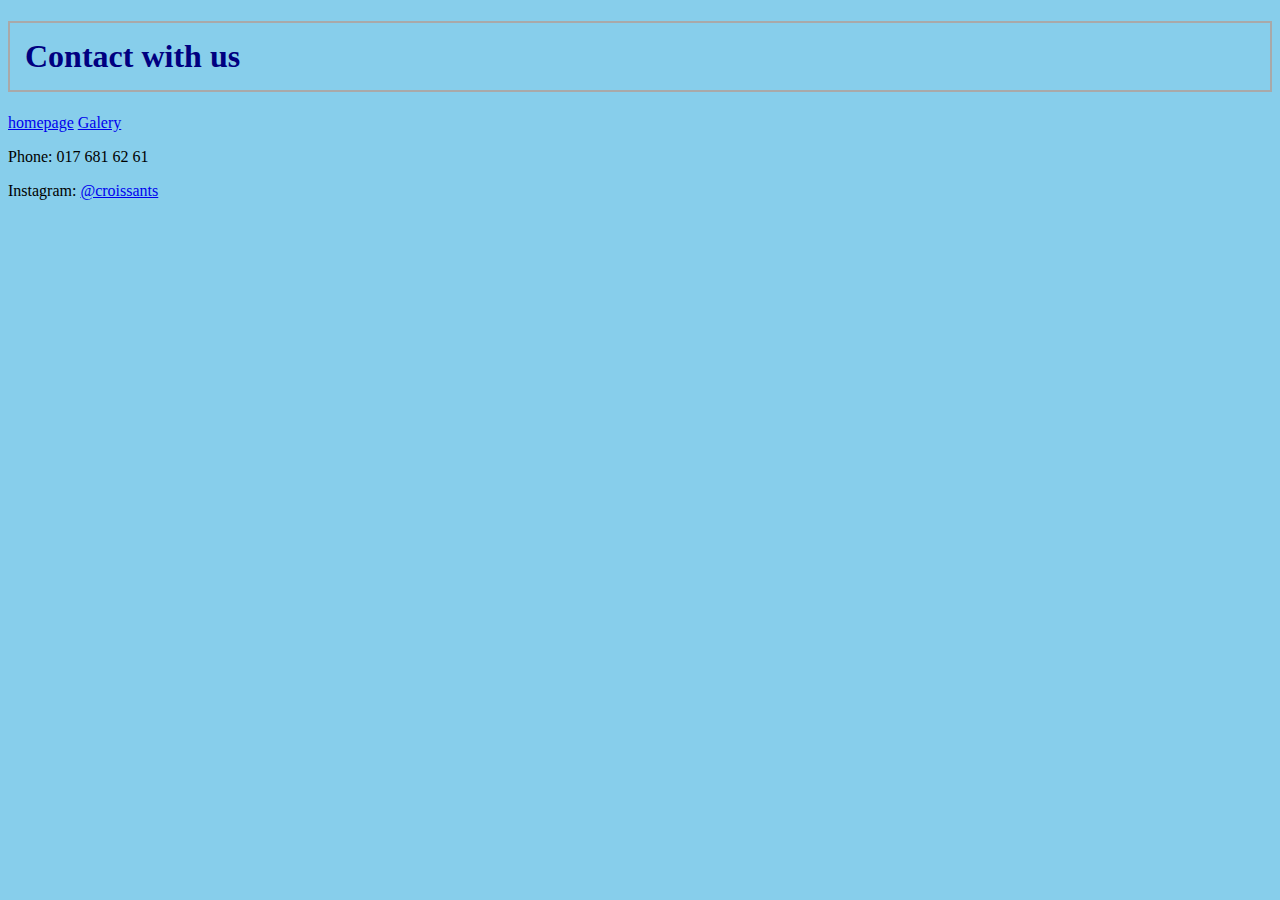
==== contact.html @ d97819b1 "Done hw" ====
<!DOCTYPE html>
<html lang="en">
  <head>
    <meta charset="UTF-8" />
    <meta name="viewport" content="width=device-width, initial-scale=1.0" />
    <meta http-equiv="X-UA-Compatible" content="ie=edge" />
    <title>Contact</title>
    <link rel="stylesheet" href="/css/style.css" />
  </head>
  <body>
    <h1>Contact with us</h1>
    <a href="/">homepage</a>
    <a href="/img/photo.html">Galery</a>
    <p>Phone: 017 681 62 61</p>
    <p>Instagram: <a href="#">@croissants</a></p>
  </body>
</html>
---- css/style.css ----
body {
  background-color: skyblue;
}
h1 {
  color: navy;
  padding: 15px;
  border: 2px solid darkgrey;
}
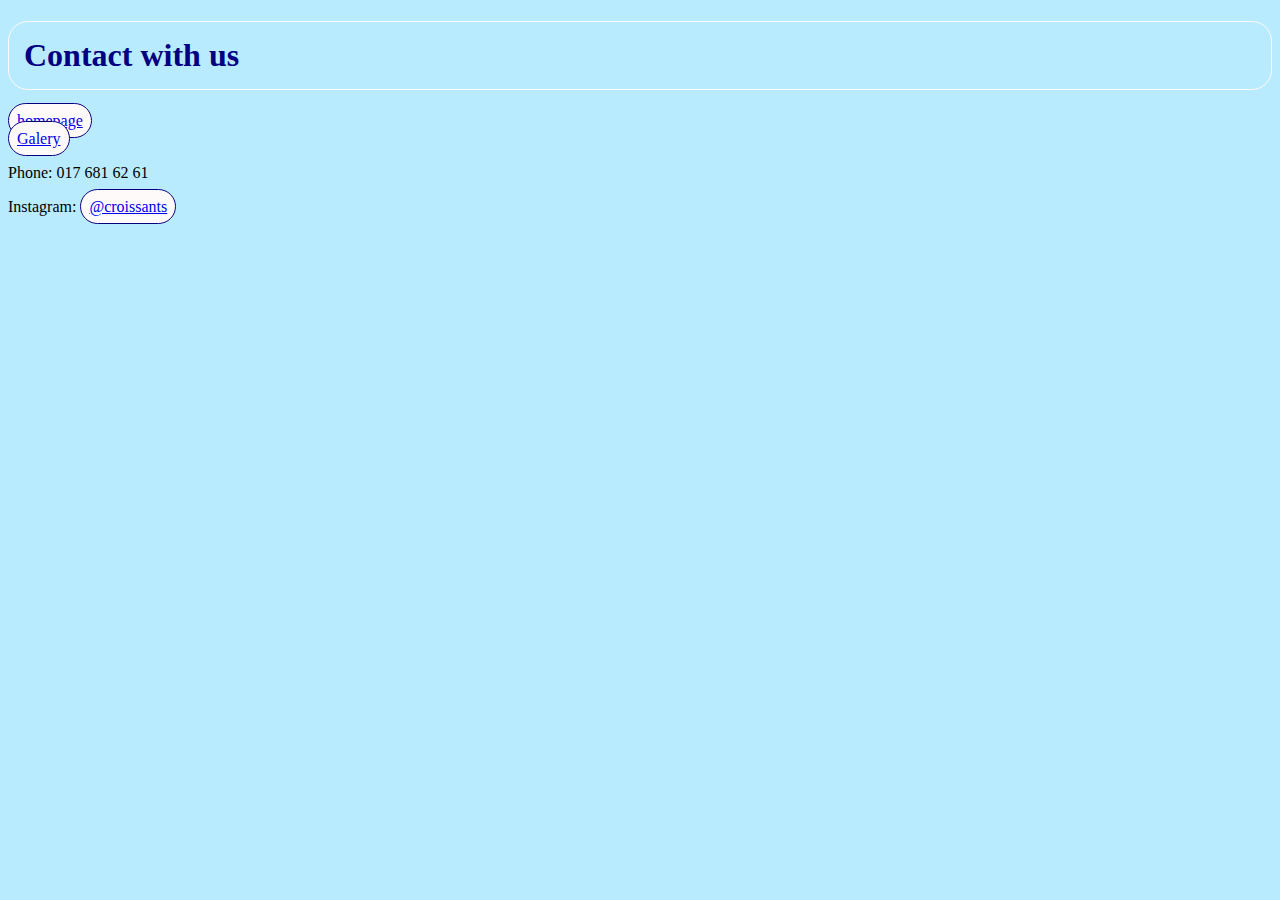
==== commit 2253de98: "Added styles for links" ====
--- a/contact.html
+++ b/contact.html
@@ -9,7 +9,7 @@
   </head>
   <body>
     <h1>Contact with us</h1>
-    <a href="/">homepage</a>
+    <a href="/">homepage</a><br />
     <a href="/img/photo.html">Galery</a>
     <p>Phone: 017 681 62 61</p>
     <p>Instagram: <a href="#">@croissants</a></p>
--- a/css/style.css
+++ b/css/style.css
@@ -1,8 +1,17 @@
 body {
-  background-color: skyblue;
+  background-color: rgb(185, 235, 255);
 }
 h1 {
   color: navy;
   padding: 15px;
-  border: 2px solid darkgrey;
+  border: 1px solid rgb(255, 250, 250);
+  border-radius: 20px;
 }
+
+a {
+  border: 1px solid navy;
+  border-radius: 20px;
+  margin-top: 20px;
+  padding: 8px;
+  background-color: snow;
+}
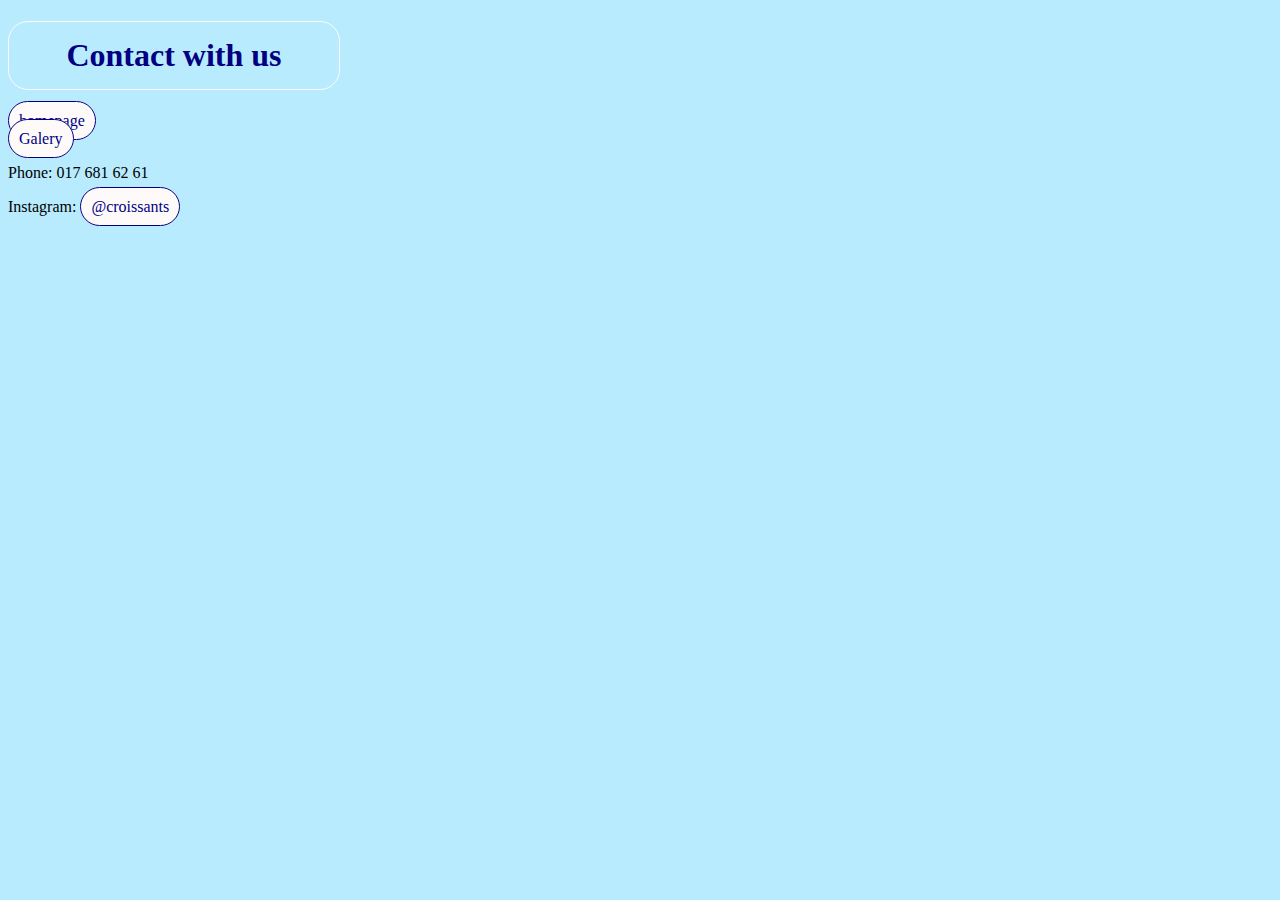
==== commit efe3384f: "styled img" ====
--- a/contact.html
+++ b/contact.html
@@ -9,9 +9,9 @@
   </head>
   <body>
     <h1>Contact with us</h1>
-    <a href="/">homepage</a><br />
-    <a href="/img/photo.html">Galery</a>
+    <a href="/" class='link'>homepage</a><br />
+    <a href="/img/photo.html" class='link'>Galery</a>
     <p>Phone: 017 681 62 61</p>
-    <p>Instagram: <a href="#">@croissants</a></p>
+    <p>Instagram: <a href="#" class='link'>@croissants</a></p>
   </body>
 </html>
--- a/css/style.css
+++ b/css/style.css
@@ -6,12 +6,22 @@
   padding: 15px;
   border: 1px solid rgb(255, 250, 250);
   border-radius: 20px;
+  text-align: center;
+  width: 300px;
 }
-
-a {
+.container{
+    display: flex;
+}
+.link {
   border: 1px solid navy;
   border-radius: 20px;
-  margin-top: 20px;
-  padding: 8px;
+  margin-top: 30px;
+  padding: 10px;
   background-color: snow;
+  color: navy;
+  text-decoration: none;
 }
+.link:hover {
+  color: snow;
+  background-color: navy;
+}
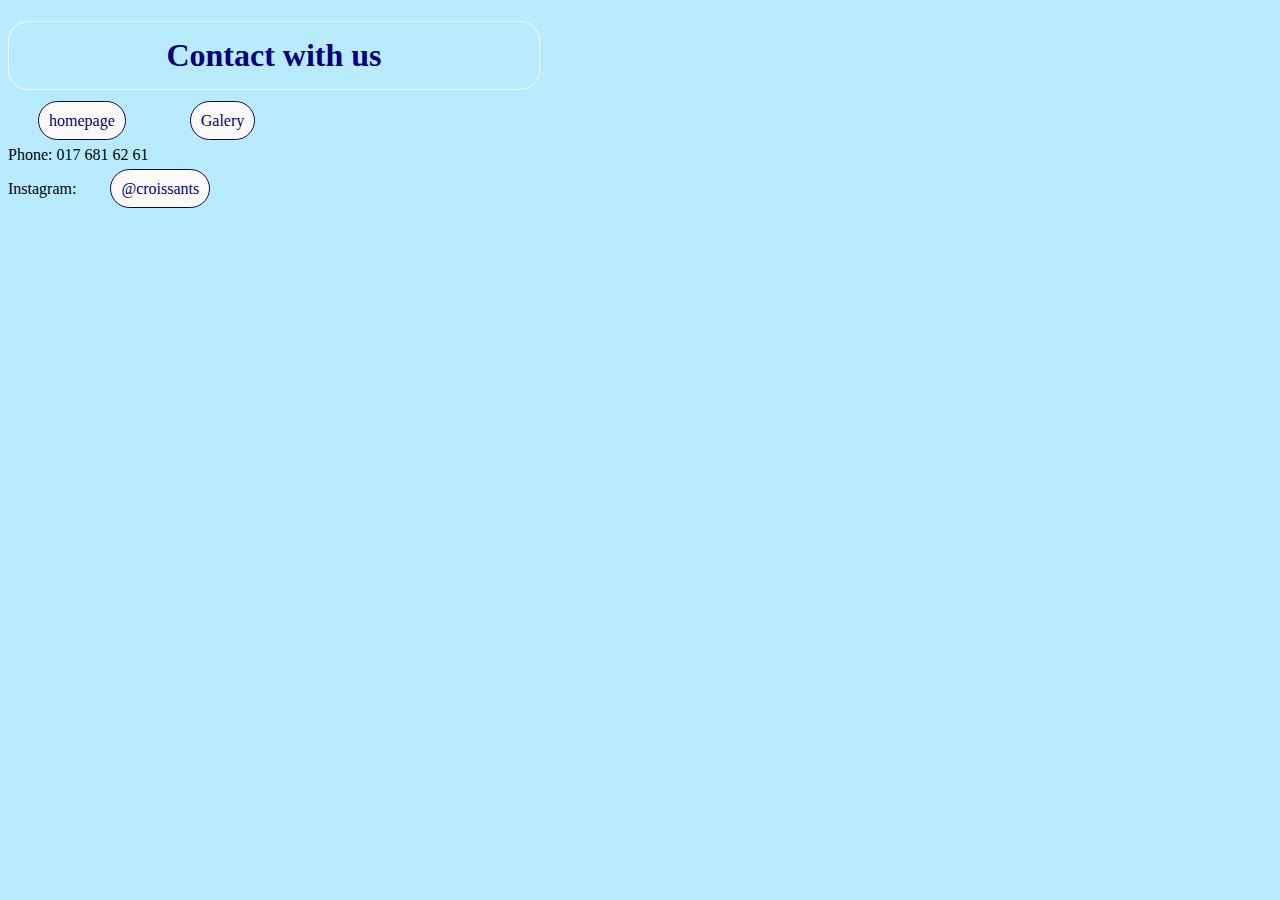
==== commit 94d0d455: "deleted tag br between links" ====
--- a/contact.html
+++ b/contact.html
@@ -9,7 +9,7 @@
   </head>
   <body>
     <h1>Contact with us</h1>
-    <a href="/" class='link'>homepage</a><br />
+    <a href="/" class='link'>homepage</a>
     <a href="/img/photo.html" class='link'>Galery</a>
     <p>Phone: 017 681 62 61</p>
     <p>Instagram: <a href="#" class='link'>@croissants</a></p>
--- a/css/style.css
+++ b/css/style.css
@@ -7,15 +7,20 @@
   border: 1px solid rgb(255, 250, 250);
   border-radius: 20px;
   text-align: center;
-  width: 300px;
+  width: 500px;
 }
-.container{
-    display: flex;
+.container {
+  display: flex;
+}
+a{
+    text-align: end;
 }
 .link {
   border: 1px solid navy;
   border-radius: 20px;
-  margin-top: 30px;
+  margin-right: 30px;
+    margin-left: 30px;
+
   padding: 10px;
   background-color: snow;
   color: navy;
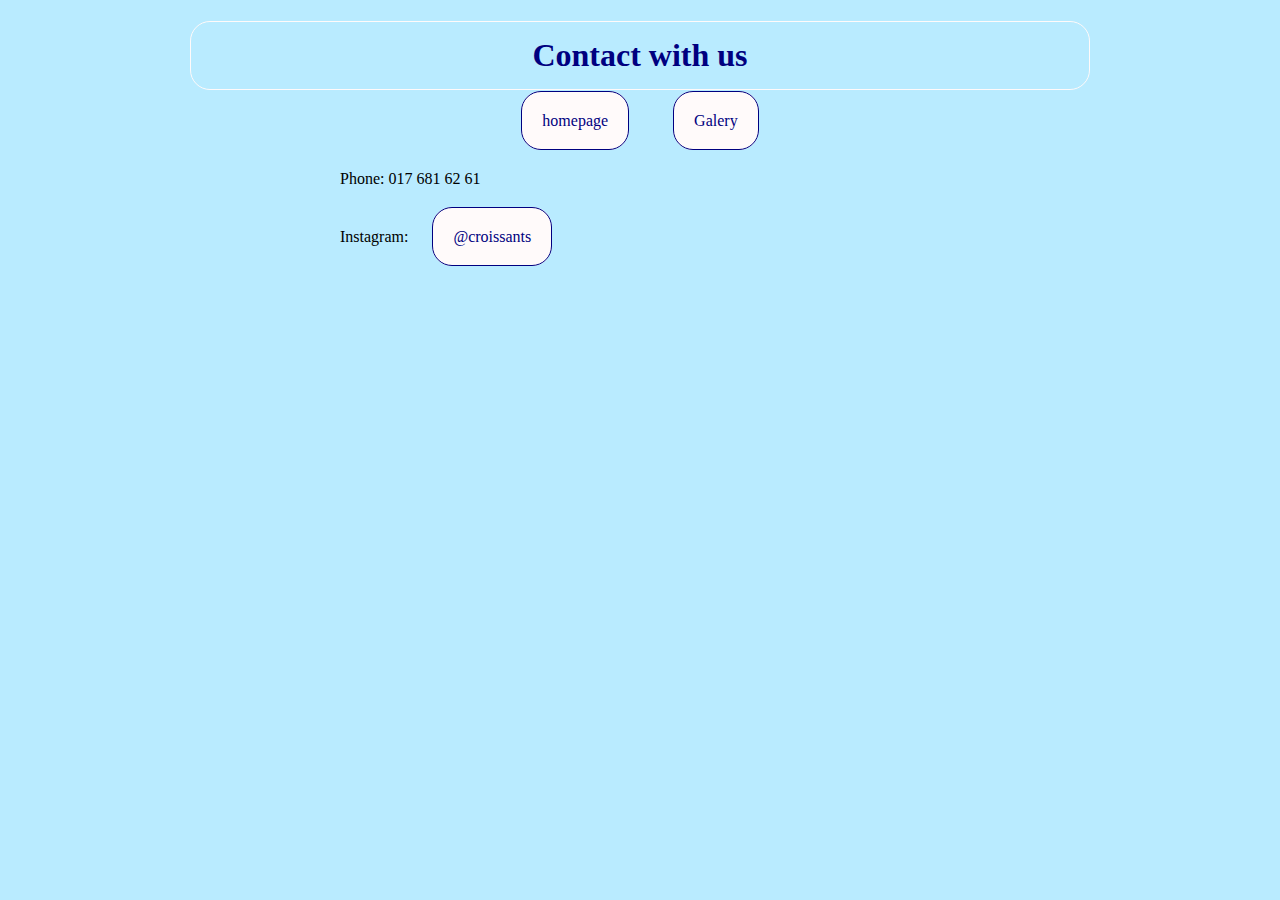
==== commit 451689d5: "added title for page and for links, alt for img" ====
--- a/contact.html
+++ b/contact.html
@@ -4,13 +4,13 @@
     <meta charset="UTF-8" />
     <meta name="viewport" content="width=device-width, initial-scale=1.0" />
     <meta http-equiv="X-UA-Compatible" content="ie=edge" />
-    <title>Contact</title>
+    <title>Croissants: Contact with us</title>
     <link rel="stylesheet" href="/css/style.css" />
   </head>
   <body>
     <h1>Contact with us</h1>
-    <a href="/" class='link'>homepage</a>
-    <a href="/img/photo.html" class='link'>Galery</a>
+    <a href="/" class='link' title='homepage'>homepage</a>
+    <a href="/img/photo.html" class='link' title='Galery of photo'>Galery</a>
     <p>Phone: 017 681 62 61</p>
     <p>Instagram: <a href="#" class='link'>@croissants</a></p>
   </body>
--- a/css/style.css
+++ b/css/style.css
@@ -1,5 +1,12 @@
 body {
   background-color: rgb(185, 235, 255);
+  width: 900px;
+  margin: 10px auto;
+  text-align: center;
+}
+.page-name {
+  display: block;
+  margin: 20px auto;
 }
 h1 {
   color: navy;
@@ -7,24 +14,30 @@
   border: 1px solid rgb(255, 250, 250);
   border-radius: 20px;
   text-align: center;
-  width: 500px;
 }
 .container {
   display: flex;
 }
-a{
-    text-align: end;
+img {
+  border: 3px solid navy;
+  padding: 5px;
+}
+
+p {
+  text-align: justify;
+  margin: 40px auto;
+  width: 600px;
 }
 .link {
   border: 1px solid navy;
   border-radius: 20px;
-  margin-right: 30px;
-    margin-left: 30px;
+  margin: 50px 20px;
 
-  padding: 10px;
+  padding: 20px;
   background-color: snow;
   color: navy;
   text-decoration: none;
+  transition: ease-in 300ms;
 }
 .link:hover {
   color: snow;
